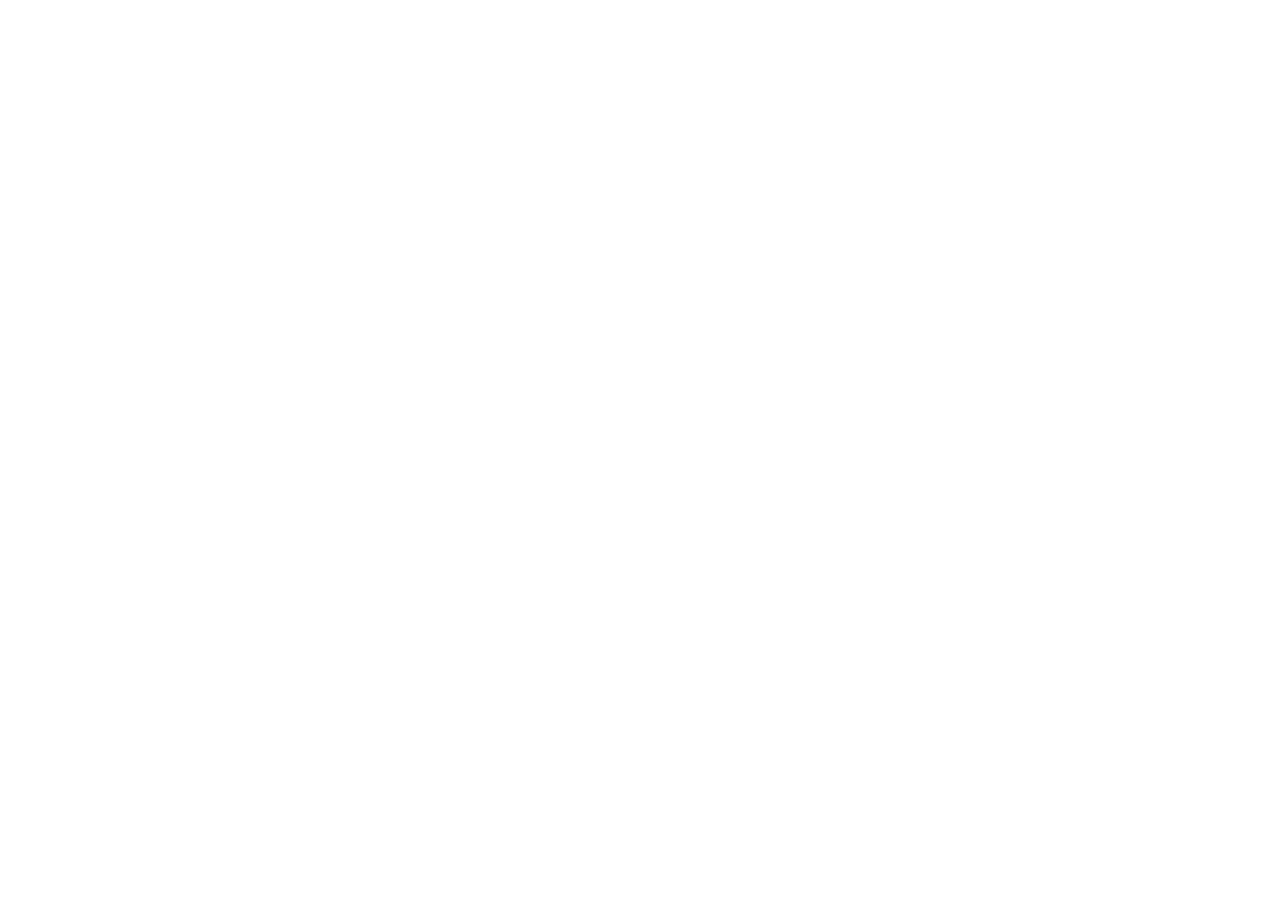
==== module3-solution/index.html @ 1ef8bd2c "Initialize bootstrap" ====
<!DOCTYPE html>
<html lang="en">
<head>
    <meta charset="UTF-8">
    <meta name="viewport" content="width=device-width, initial-scale=1.0">
    <title>Assignment solution for module 3</title>
     <!-- Bootstrap CSS -->
     <link href="https://cdn.jsdelivr.net/npm/bootstrap@5.0.0-beta1/dist/css/bootstrap.min.css" rel="stylesheet" integrity="sha384-giJF6kkoqNQ00vy+HMDP7azOuL0xtbfIcaT9wjKHr8RbDVddVHyTfAAsrekwKmP1" crossorigin="anonymous">

</head>
<body>
    
    <!-- Bootstrap CSS -->
    <script src="https://cdn.jsdelivr.net/npm/bootstrap@5.0.0-beta1/dist/js/bootstrap.bundle.min.js" integrity="sha384-ygbV9kiqUc6oa4msXn9868pTtWMgiQaeYH7/t7LECLbyPA2x65Kgf80OJFdroafW" crossorigin="anonymous"></script>

</body>
</html>
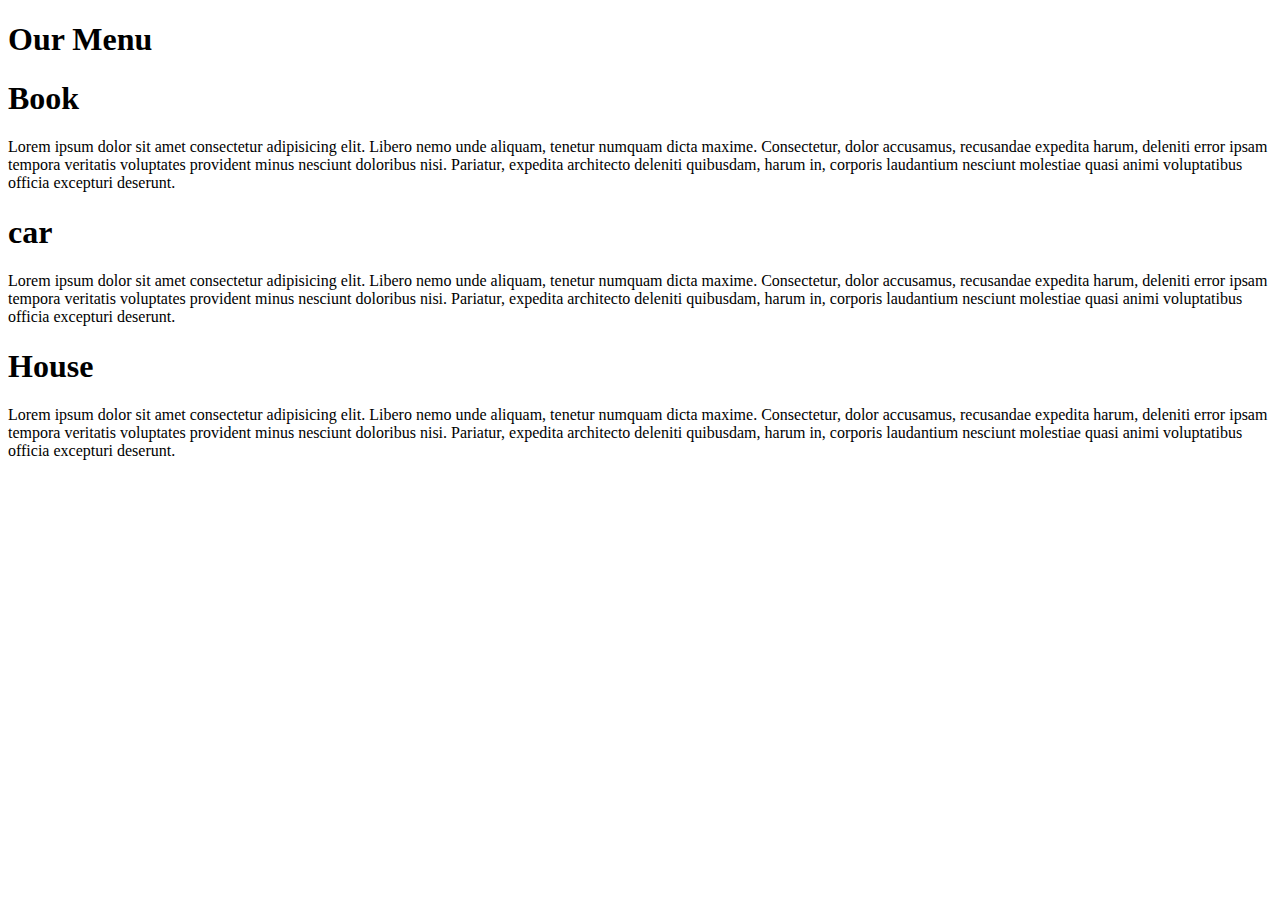
==== commit 74744d51: "made mod3 responsive" ====
--- a/module3-solution/index.html
+++ b/module3-solution/index.html
@@ -9,7 +9,30 @@
 
 </head>
 <body>
-    
+    <h1 class="text-center py-4" id="OurMenu">Our Menu</h1>
+    <section class="row">
+        <div class="col-md-4 col-sm-6 col-xs-12">
+            <div class="container con">
+                <h1 class="text-center subh1" >Book</h1>
+                <p>Lorem ipsum dolor sit amet consectetur adipisicing elit. Libero nemo unde aliquam, tenetur numquam dicta maxime. Consectetur, dolor accusamus, recusandae expedita harum, deleniti error ipsam tempora veritatis voluptates provident minus nesciunt doloribus nisi. Pariatur, expedita architecto deleniti quibusdam, harum in, corporis laudantium nesciunt molestiae quasi animi voluptatibus officia excepturi deserunt.</p>
+                <a href="#OurMenu"></a>
+            </div>
+        </div>
+        <div class="col-md-4 col-sm-6 col-xs-12">
+            <div class="container con">
+                <h1 class="text-center subh1">car</h1>
+                <p>Lorem ipsum dolor sit amet consectetur adipisicing elit. Libero nemo unde aliquam, tenetur numquam dicta maxime. Consectetur, dolor accusamus, recusandae expedita harum, deleniti error ipsam tempora veritatis voluptates provident minus nesciunt doloribus nisi. Pariatur, expedita architecto deleniti quibusdam, harum in, corporis laudantium nesciunt molestiae quasi animi voluptatibus officia excepturi deserunt.</p>
+                <a href="#OurMenu"></a>
+            </div>
+        </div>
+        <div class="col-md-4 col-sm-6 col-xs-12">
+            <div class="container con">
+                <h1 class="text-center subh1">House</h1>
+                <p>Lorem ipsum dolor sit amet consectetur adipisicing elit. Libero nemo unde aliquam, tenetur numquam dicta maxime. Consectetur, dolor accusamus, recusandae expedita harum, deleniti error ipsam tempora veritatis voluptates provident minus nesciunt doloribus nisi. Pariatur, expedita architecto deleniti quibusdam, harum in, corporis laudantium nesciunt molestiae quasi animi voluptatibus officia excepturi deserunt.</p>
+                <a href="#OurMenu"></a>
+            </div>
+       </div>
+    </section>
     <!-- Bootstrap CSS -->
     <script src="https://cdn.jsdelivr.net/npm/bootstrap@5.0.0-beta1/dist/js/bootstrap.bundle.min.js" integrity="sha384-ygbV9kiqUc6oa4msXn9868pTtWMgiQaeYH7/t7LECLbyPA2x65Kgf80OJFdroafW" crossorigin="anonymous"></script>
 
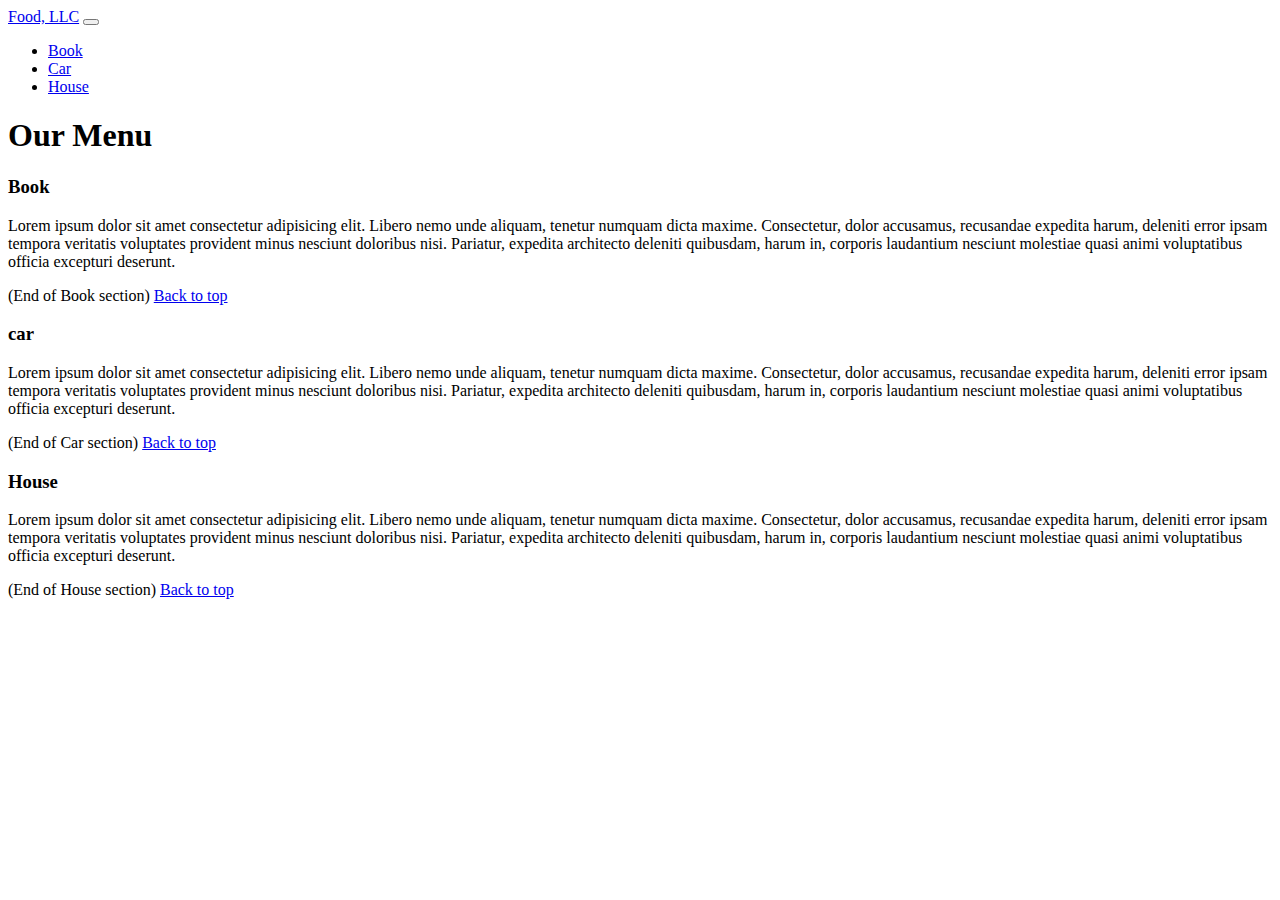
==== commit f8af3b44: "completed md 3" ====
--- a/module3-solution/index.html
+++ b/module3-solution/index.html
@@ -4,33 +4,63 @@
     <meta charset="UTF-8">
     <meta name="viewport" content="width=device-width, initial-scale=1.0">
     <title>Assignment solution for module 3</title>
+    <!-- local css  -->
+    <link rel="stylesheet" href="css/style.css">
      <!-- Bootstrap CSS -->
      <link href="https://cdn.jsdelivr.net/npm/bootstrap@5.0.0-beta1/dist/css/bootstrap.min.css" rel="stylesheet" integrity="sha384-giJF6kkoqNQ00vy+HMDP7azOuL0xtbfIcaT9wjKHr8RbDVddVHyTfAAsrekwKmP1" crossorigin="anonymous">
 
 </head>
 <body>
+    <header>
+        <nav class="navbar navbar-lg navbar-expand-lg navbar-dark bg-dark">
+            <div class="container-fluid">
+              <a class="navbar-brand" href="#">Food, LLC</a>
+              <button class="navbar-toggler" type="button" data-bs-toggle="collapse" data-bs-target="#navbarNav" aria-controls="navbarNav" aria-expanded="false" aria-label="Toggle navigation">
+                <span class="navbar-toggler-icon"></span>
+              </button>
+              <div class="collapse navbar-collapse" id="navbarNav">
+                <ul class="navbar-nav ">
+                  <li class="nav-item pl-5">
+                    <a class="nav-link text-center"  href="#book">Book</a>
+                  </li>
+                  <li class="nav-item">
+                    <a class="nav-link text-center" href="#car">Car</a>
+                  </li>
+                  <li class="nav-item">
+                    <a class="nav-link text-center" href="#house">House</a>
+                  </li>
+                </ul>
+              </div>
+            </div>
+          </nav>
+    </header>
+
     <h1 class="text-center py-4" id="OurMenu">Our Menu</h1>
-    <section class="row">
+    <section class="container-fluid">
+       <div class="row">
         <div class="col-md-4 col-sm-6 col-xs-12">
             <div class="container con">
-                <h1 class="text-center subh1" >Book</h1>
+                <h3 class="text-center subh1" id="book">Book</h3>
                 <p>Lorem ipsum dolor sit amet consectetur adipisicing elit. Libero nemo unde aliquam, tenetur numquam dicta maxime. Consectetur, dolor accusamus, recusandae expedita harum, deleniti error ipsam tempora veritatis voluptates provident minus nesciunt doloribus nisi. Pariatur, expedita architecto deleniti quibusdam, harum in, corporis laudantium nesciunt molestiae quasi animi voluptatibus officia excepturi deserunt.</p>
-                <a href="#OurMenu"></a>
+               <p>(End of Book section) <a href="#OurMenu">Back to top</a></p>
             </div>
         </div>
         <div class="col-md-4 col-sm-6 col-xs-12">
             <div class="container con">
-                <h1 class="text-center subh1">car</h1>
+                <h3 class="text-center subh1" id="car">car</h3>
                 <p>Lorem ipsum dolor sit amet consectetur adipisicing elit. Libero nemo unde aliquam, tenetur numquam dicta maxime. Consectetur, dolor accusamus, recusandae expedita harum, deleniti error ipsam tempora veritatis voluptates provident minus nesciunt doloribus nisi. Pariatur, expedita architecto deleniti quibusdam, harum in, corporis laudantium nesciunt molestiae quasi animi voluptatibus officia excepturi deserunt.</p>
-                <a href="#OurMenu"></a>
+                <p>(End of Car section) <a href="#OurMenu">Back to top</a></p>
             </div>
         </div>
-        <div class="col-md-4 col-sm-6 col-xs-12">
-            <div class="container con">
-                <h1 class="text-center subh1">House</h1>
+        <div class="col-md-4 col-sm-12 col-xs-12">
+            <div class=" con ">
+                <div class="container-fluid">
+                    <h3 class="text-center subh1" id="house">House</h3>
                 <p>Lorem ipsum dolor sit amet consectetur adipisicing elit. Libero nemo unde aliquam, tenetur numquam dicta maxime. Consectetur, dolor accusamus, recusandae expedita harum, deleniti error ipsam tempora veritatis voluptates provident minus nesciunt doloribus nisi. Pariatur, expedita architecto deleniti quibusdam, harum in, corporis laudantium nesciunt molestiae quasi animi voluptatibus officia excepturi deserunt.</p>
-                <a href="#OurMenu"></a>
+                <p>(End of House section) <a href="#OurMenu">Back to top</a></p>
+                </div>
             </div>
+       </div>
        </div>
     </section>
     <!-- Bootstrap CSS -->
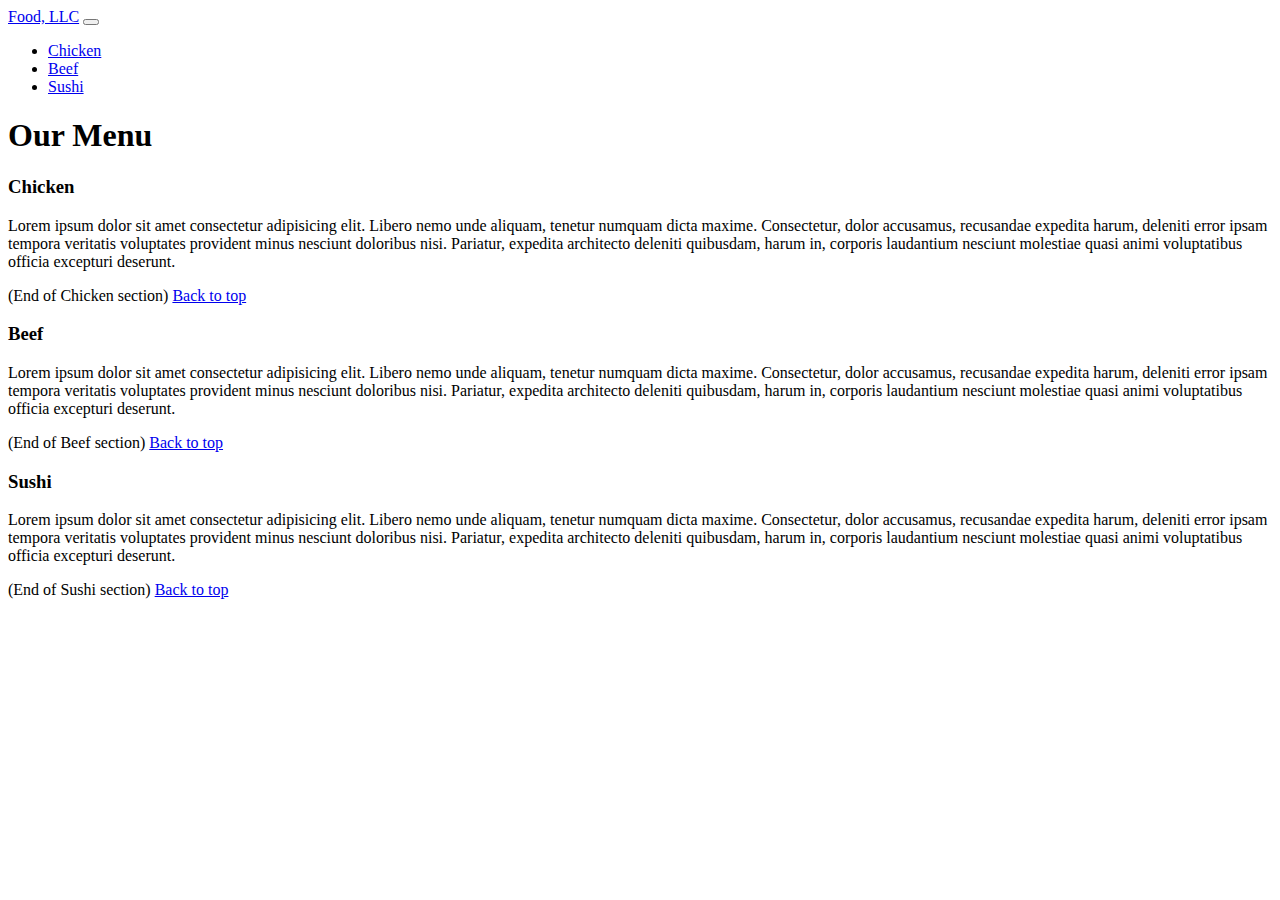
==== commit 50979ec4: "made update" ====
--- a/module3-solution/index.html
+++ b/module3-solution/index.html
@@ -19,15 +19,15 @@
                 <span class="navbar-toggler-icon"></span>
               </button>
               <div class="collapse navbar-collapse" id="navbarNav">
-                <ul class="navbar-nav ">
-                  <li class="nav-item pl-5">
-                    <a class="nav-link text-center"  href="#book">Book</a>
+                <ul class="navbar-nav d-md-none">
+                  <li class="nav-item ">
+                    <a class="nav-link text-center"  href="#Chicken">Chicken</a>
                   </li>
                   <li class="nav-item">
-                    <a class="nav-link text-center" href="#car">Car</a>
+                    <a class="nav-link text-center" href="#Beef">Beef</a>
                   </li>
                   <li class="nav-item">
-                    <a class="nav-link text-center" href="#house">House</a>
+                    <a class="nav-link text-center" href="#Sushi">Sushi</a>
                   </li>
                 </ul>
               </div>
@@ -40,24 +40,24 @@
        <div class="row">
         <div class="col-md-4 col-sm-6 col-xs-12">
             <div class="container con">
-                <h3 class="text-center subh1" id="book">Book</h3>
+                <h3 class="text-center subh1" id="Chicken">Chicken</h3>
                 <p>Lorem ipsum dolor sit amet consectetur adipisicing elit. Libero nemo unde aliquam, tenetur numquam dicta maxime. Consectetur, dolor accusamus, recusandae expedita harum, deleniti error ipsam tempora veritatis voluptates provident minus nesciunt doloribus nisi. Pariatur, expedita architecto deleniti quibusdam, harum in, corporis laudantium nesciunt molestiae quasi animi voluptatibus officia excepturi deserunt.</p>
-               <p>(End of Book section) <a href="#OurMenu">Back to top</a></p>
+               <p>(End of Chicken section) <a href="#OurMenu">Back to top</a></p>
             </div>
         </div>
         <div class="col-md-4 col-sm-6 col-xs-12">
             <div class="container con">
-                <h3 class="text-center subh1" id="car">car</h3>
+                <h3 class="text-center subh1" id="Beef">Beef</h3>
                 <p>Lorem ipsum dolor sit amet consectetur adipisicing elit. Libero nemo unde aliquam, tenetur numquam dicta maxime. Consectetur, dolor accusamus, recusandae expedita harum, deleniti error ipsam tempora veritatis voluptates provident minus nesciunt doloribus nisi. Pariatur, expedita architecto deleniti quibusdam, harum in, corporis laudantium nesciunt molestiae quasi animi voluptatibus officia excepturi deserunt.</p>
-                <p>(End of Car section) <a href="#OurMenu">Back to top</a></p>
+                <p>(End of Beef section) <a href="#OurMenu">Back to top</a></p>
             </div>
         </div>
         <div class="col-md-4 col-sm-12 col-xs-12">
             <div class=" con ">
                 <div class="container-fluid">
-                    <h3 class="text-center subh1" id="house">House</h3>
+                    <h3 class="text-center subh1" id="Sushi">Sushi</h3>
                 <p>Lorem ipsum dolor sit amet consectetur adipisicing elit. Libero nemo unde aliquam, tenetur numquam dicta maxime. Consectetur, dolor accusamus, recusandae expedita harum, deleniti error ipsam tempora veritatis voluptates provident minus nesciunt doloribus nisi. Pariatur, expedita architecto deleniti quibusdam, harum in, corporis laudantium nesciunt molestiae quasi animi voluptatibus officia excepturi deserunt.</p>
-                <p>(End of House section) <a href="#OurMenu">Back to top</a></p>
+                <p>(End of Sushi section) <a href="#OurMenu">Back to top</a></p>
                 </div>
             </div>
        </div>
